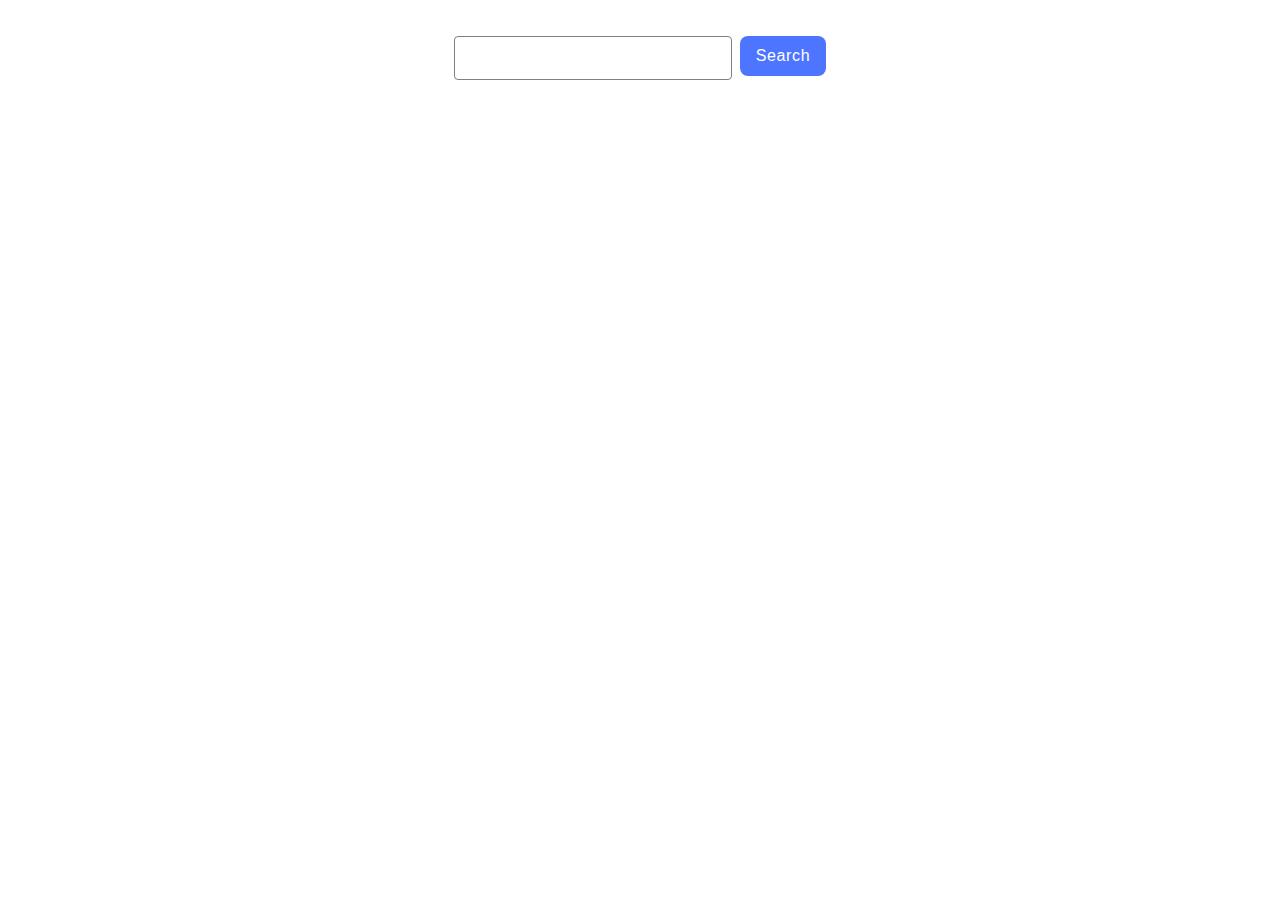
==== src/index.html @ af7fd47b "Initial commit" ====
<!DOCTYPE html>
<html lang="en">
  <head>
    <meta charset="UTF-8" />
    <link rel="icon" type="image/svg+xml" href="/favicon.svg" />
    <meta name="viewport" content="width=device-width, initial-scale=1.0" />
    <title>Vanilla App Template</title>
    <link rel="stylesheet" href="./css/styles.css" />
  </head>
  <body>
    <section>
      <form class="search-form">
        <input class="search-input" name="search" type="text" />
        <button class="btn" type="submit">Search</button>
      </form>
      <div class="container">
        <span class="loader"></span>
        <ul class="gallery"></ul>
      </div>
    </section>

    <script type="module" src="./main.js"></script>
  </body>
</html>
---- src/css/styles.css ----
/**
  |============================
  | include css partials with
  | default @import url()
  |============================
*/
@import url('./reset.css');
@import url('./main-js.css');
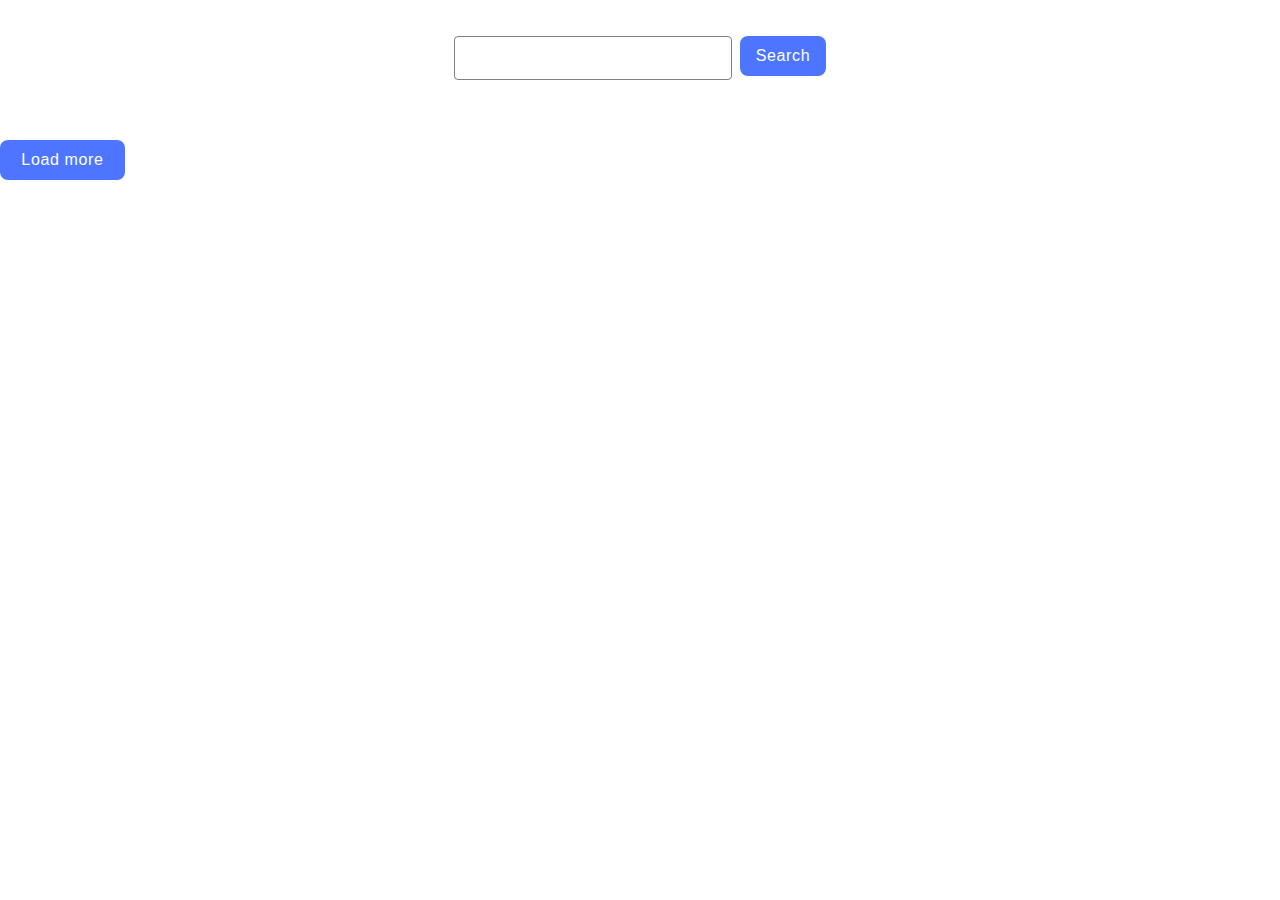
==== commit d9b52918: "push" ====
--- a/src/index.html
+++ b/src/index.html
@@ -17,6 +17,9 @@
         <span class="loader"></span>
         <ul class="gallery"></ul>
       </div>
+      <div class="loadbtn">
+        <button class="load-more-btn">Load more</button>
+      </div>
     </section>
 
     <script type="module" src="./main.js"></script>
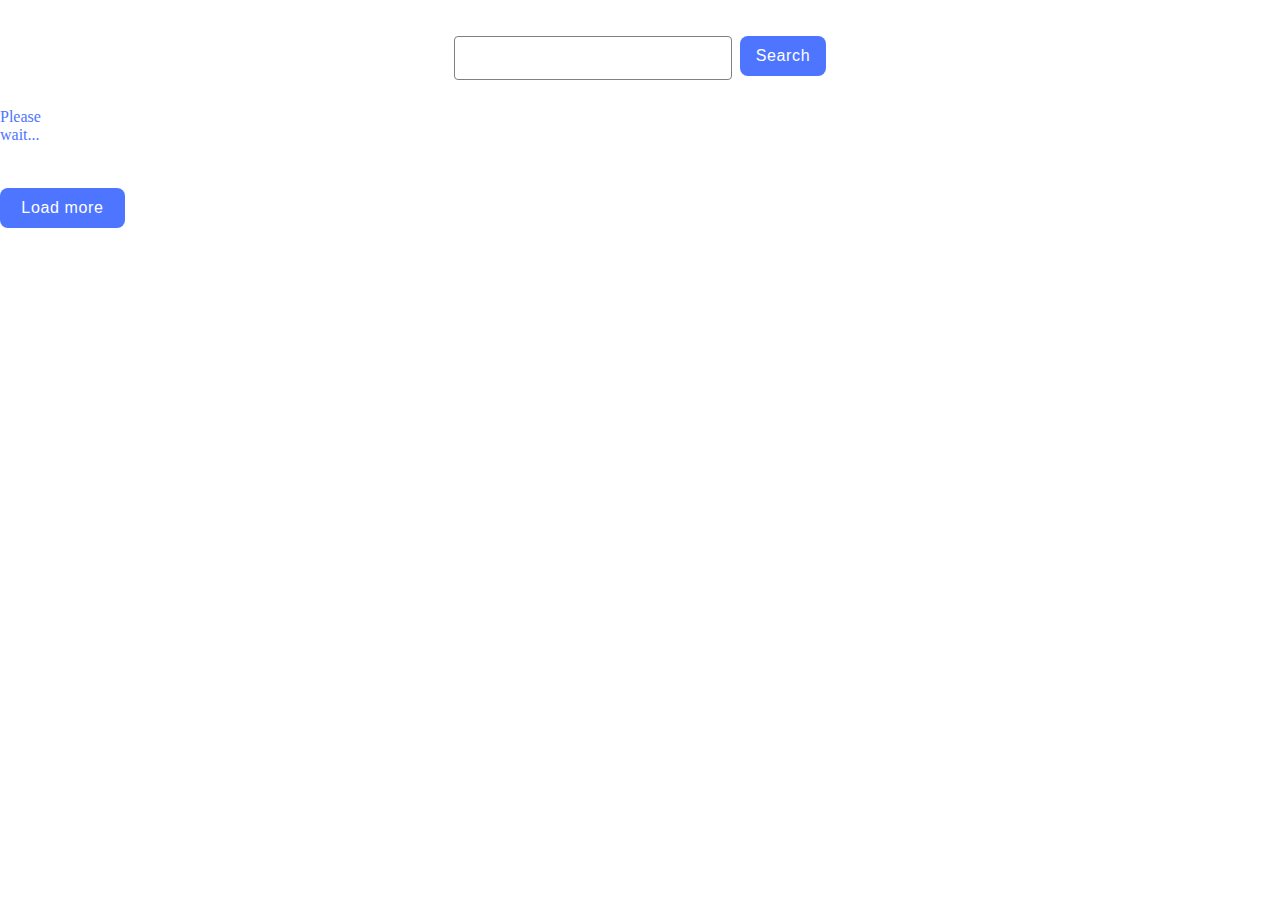
==== commit cf922c4c: "push" ====
--- a/src/index.html
+++ b/src/index.html
@@ -14,7 +14,7 @@
         <button class="btn" type="submit">Search</button>
       </form>
       <div class="container">
-        <span class="loader"></span>
+        <div class="loader">Please wait...</div>
         <ul class="gallery"></ul>
       </div>
       <div class="loadbtn">
